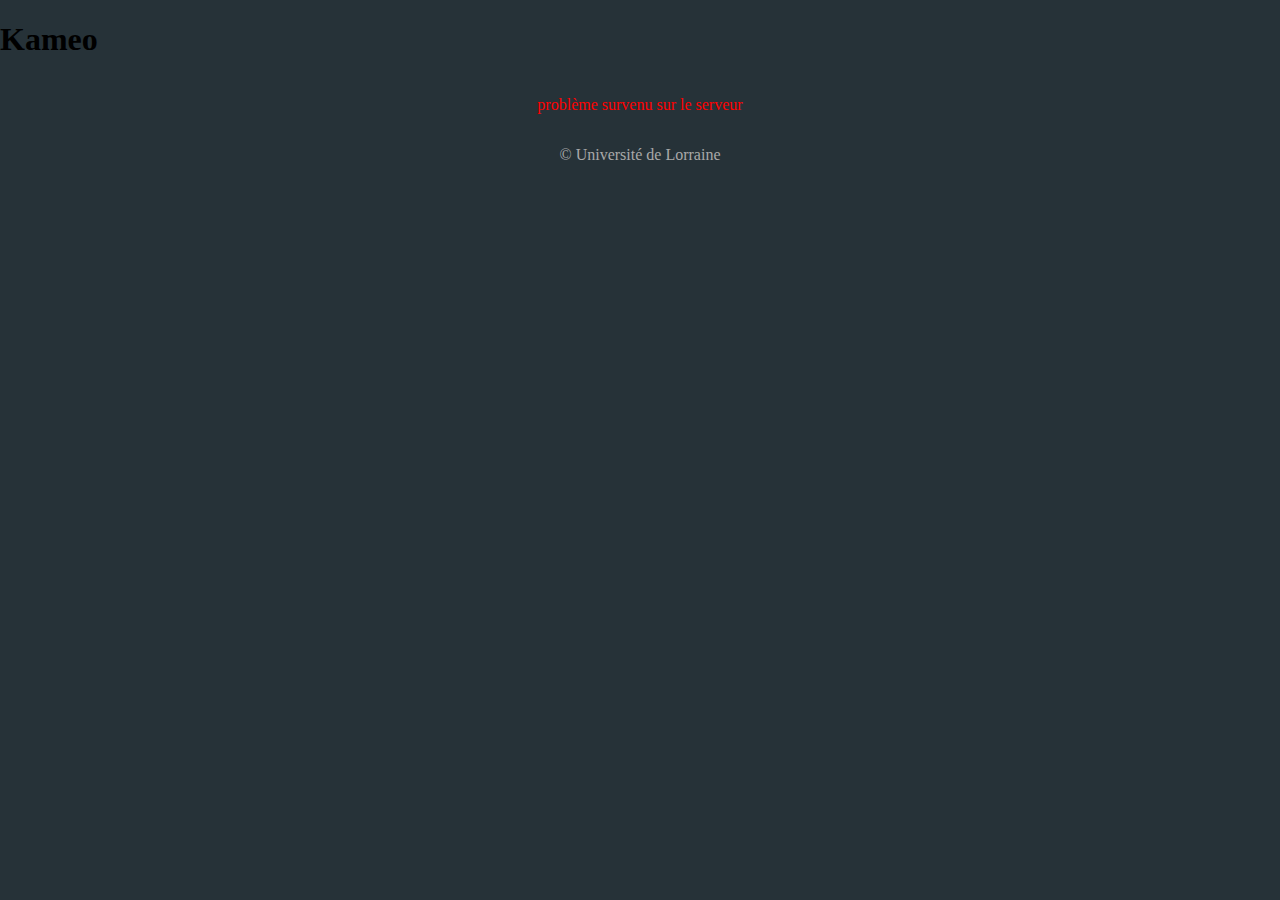
==== kameo-front/index.html @ 6a410973 "refact dummy data + begin the front app" ====
<!DOCTYPE html>
<html>
<title>Kameo</title>
<meta charset="UTF-8">
<meta name="viewport" content="width=device-width, initial-scale=1">
<link rel="stylesheet" href="./css/style.css"/>
<script src="./component/film-component.js"></script>
<script src="./component/header-component.js"></script>

<body>

<header-component></header-component>

<main id="films">

</main>
<footer>
  <p>© Université de Lorraine</p>
</footer>
<div class="title"></div>

<script>
  fetch('http://localhost:8080/film').then(data => data.json())
    .then(data => {
      data.forEach(film => document.querySelector("#films").innerHTML += `<film-component id="`+film.id+`"></film-component>`)
    }).catch(reason => {
    document.querySelector("#films").innerHTML += `<p style="color:red">problème survenu sur le serveur</p>`
  })
</script>

</body>
</html>
---- kameo-front/css/style.css ----
:root {
    --body-bg:#263238;
    --title-bg-color:#000a12;
    --card-bg-color: #FFFFFF;
    --card-title-bg-color: #000a12;
    --card-color: #FFFFFF;
}

body {
    margin: auto;
    padding: 0;
    background-color: var(--body-bg);
}

main {
    font-family: "Twemoji Awesome", serif;
    display: flex;
    flex-wrap: wrap;
    justify-content: center;
    max-width: 1800px;
    margin: 0 auto;
}

film-component {
    transition: 0.3s;
    padding: 0;
    width: 300px;
    margin: 10px 20px;
    color: var(--card-color);
    background-color: var(--card-bg-color);
}

film-component:hover {
    width: 310px;
    margin: 10px 20px 10px 10px;
}
a {
    width: 300px;
    height: 400px;
    transition: 0.3s;
    text-decoration: none;
    margin: 0;
    color: var(--card-color);
    background-color: var(--card-bg-color);
}

a:hover {
    box-shadow: 5px 5px 5px #c3c1c1;
}

a p {
    margin: 0;
    padding: 10px;
    line-height: 1.4;
}

a h2 {
    transition: 0.3s;
    margin: 0;
    padding: 10px;
    background-color: var(--card-title-bg-color);
    text-align: center;
    font-weight: bold;
}

p {
    color: black;
}

header, header h1 {
    margin:  0;
    padding: 5px;
    background-color: var(--title-bg-color);
    color: aliceblue;
}


header, footer {
    text-align: center;
}
footer p {
    color: darkgrey;
}

.content {
    height: 250px;
    display: flex;
    align-items: center;
    justify-content: center;
}

.foot {
    max-width: 300px;
    text-align: justify;
}
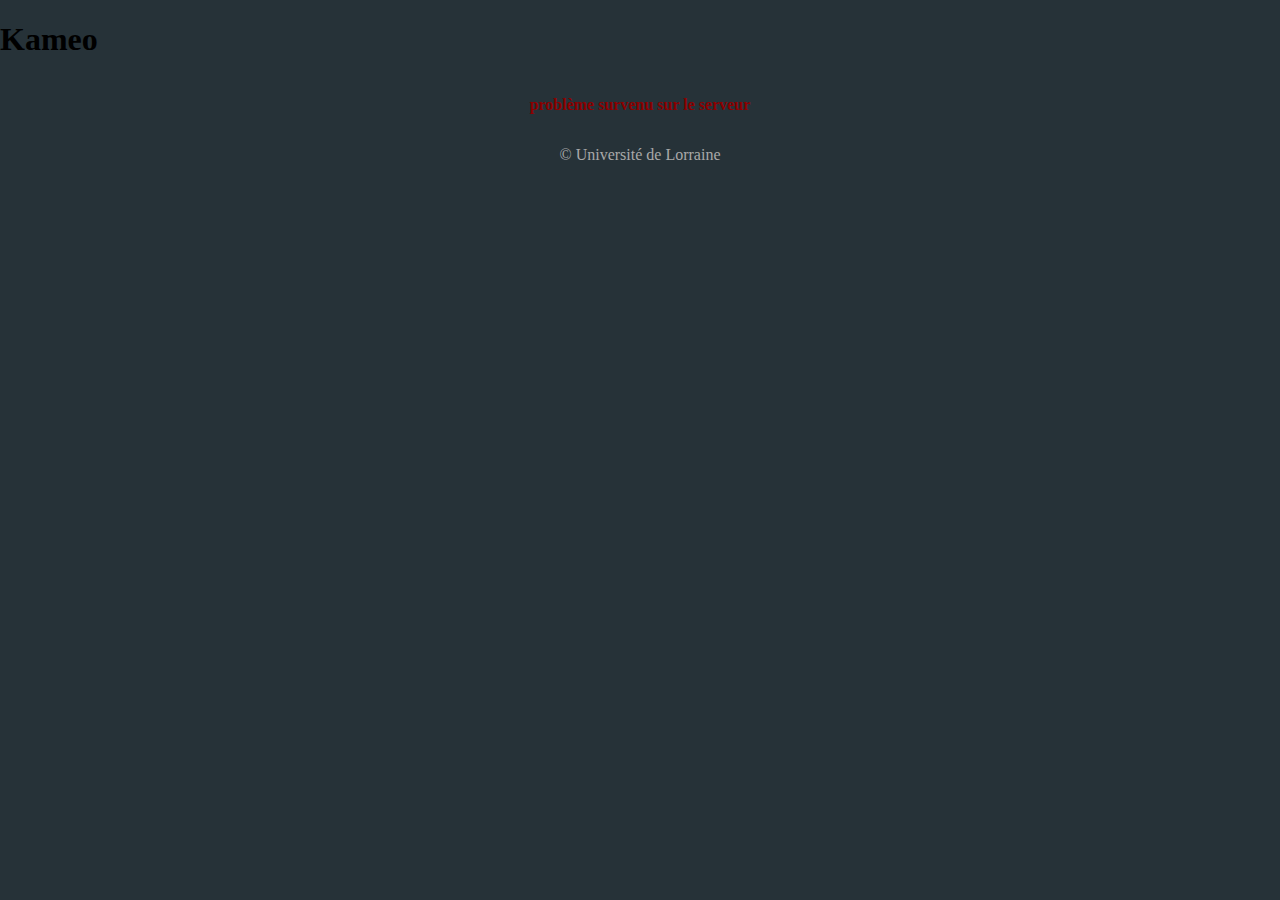
==== commit 638f7ebe: "add progress bar circle" ====
--- a/kameo-front/index.html
+++ b/kameo-front/index.html
@@ -22,9 +22,11 @@
 <script>
   fetch('http://localhost:8080/film').then(data => data.json())
     .then(data => {
-      data.forEach(film => document.querySelector("#films").innerHTML += `<film-component id="`+film.id+`"></film-component>`)
+      let films = ""
+      data.forEach(film => films += `<film-component id="`+film.id+`"></film-component>`)
+      document.querySelector("#films").innerHTML += films
     }).catch(reason => {
-    document.querySelector("#films").innerHTML += `<p style="color:red">problème survenu sur le serveur</p>`
+    document.querySelector("#films").innerHTML += `<p style="color:darkred; font-weight: bolder">problème survenu sur le serveur</p>`
   })
 </script>
 
--- a/kameo-front/css/style.css
+++ b/kameo-front/css/style.css
@@ -28,6 +28,7 @@
     margin: 10px 20px;
     color: var(--card-color);
     background-color: var(--card-bg-color);
+    min-height: 407px;
 }
 
 film-component:hover {
@@ -61,6 +62,7 @@
     background-color: var(--card-title-bg-color);
     text-align: center;
     font-weight: bold;
+    min-height: 27px;
 }
 
 p {
